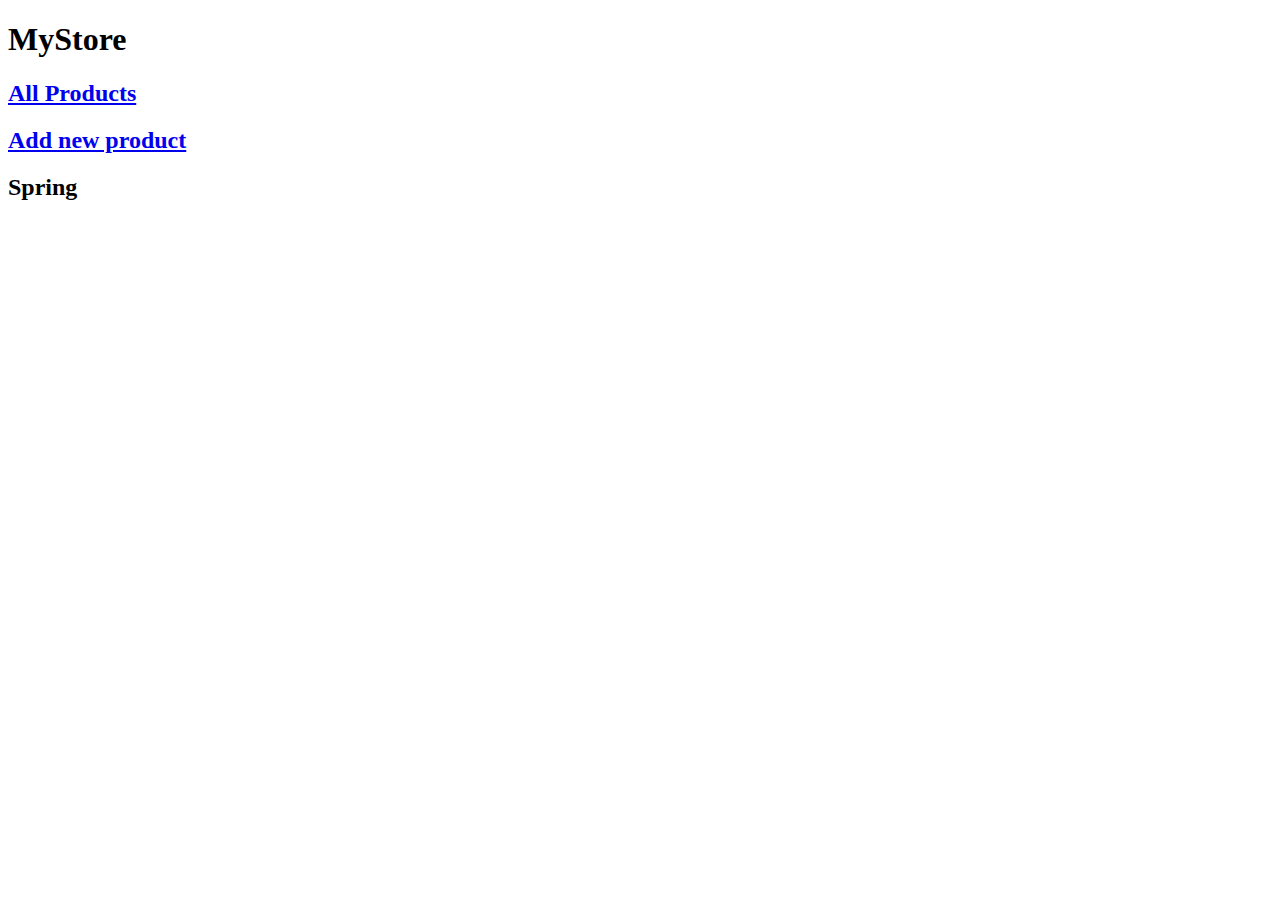
==== geek-spring-boot/geek-spring-start/src/main/resources/templates/index.html @ 4b739b39 "rebuild project on Spring Boot" ====
<!DOCTYPE html>
<html lang="en" xmlns:th="http://www.w3.org/1999/xhtml">

<head>
    <meta charset="UTF-8">
    <meta http-equiv="X-UA-Compatible" content="IE=edge">
    <meta name="viewport" content="width=device-width, initial-scale=1.0">
    <title>MyStore</title>
    <link href="../static/css/Layout.css" th:href="@{/css/style.css}" rel="stylesheet" />
</head>

<body>
    <div class="wrapper">
        <div class="container top__container">
            <div class="top">
                <div class="header">
                    <h1 class="main__heading">MyStore</h1>
                    <h1 th:text="${message}" />
                </div>
            </div>
        </div>
        <div class="container center__container">
            <div class="main__content">
                <h2 class="heading"><a href="products">All Products</a></h2>
                <h2 class="heading"><a href="add?form">Add new product</a></h2>

            </div>
        </div>
        <h2>Spring</h2>
    </div>
</body>

</html>
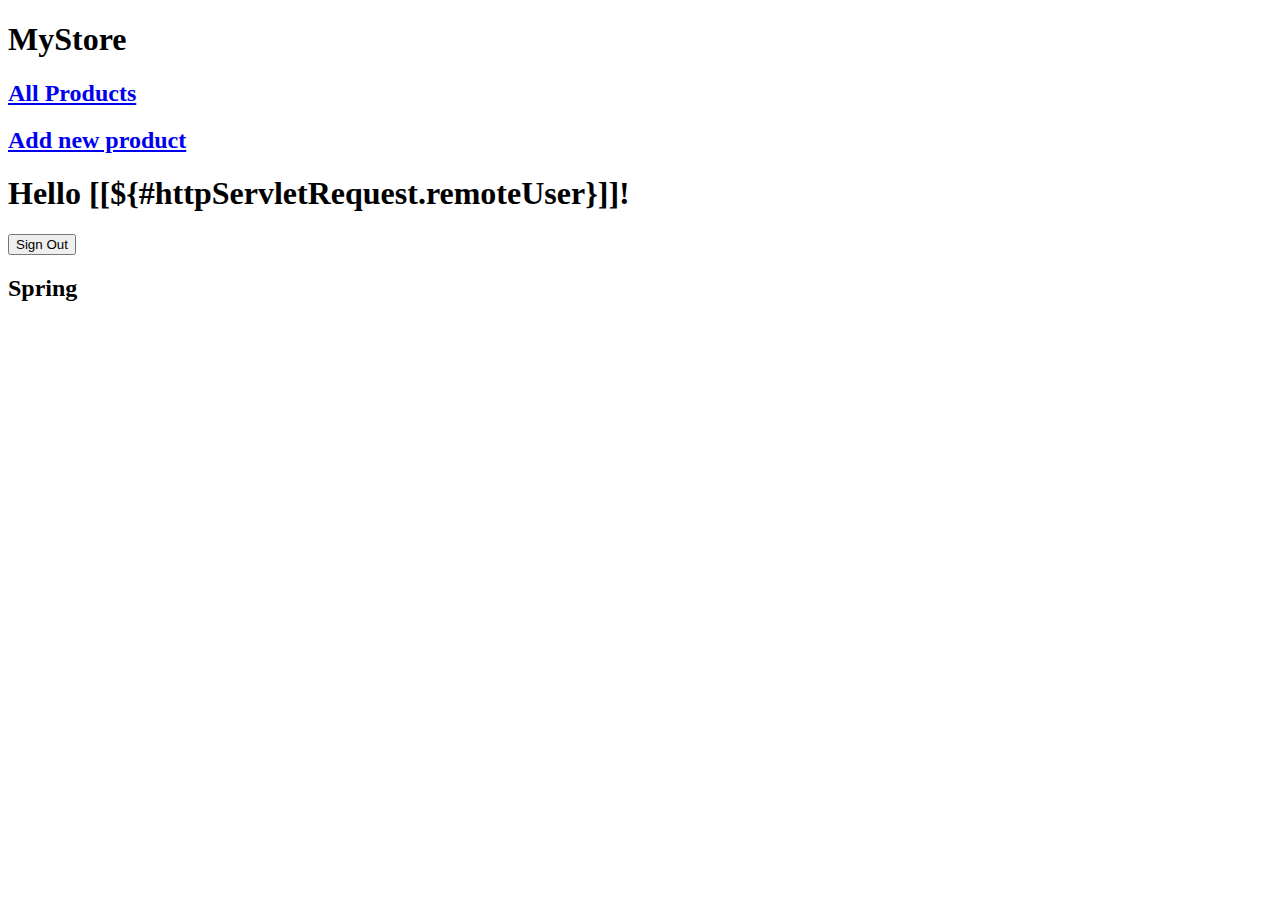
==== commit 35b815ff: "update and create new htmls" ====
--- a/geek-spring-boot/geek-spring-start/src/main/resources/templates/index.html
+++ b/geek-spring-boot/geek-spring-start/src/main/resources/templates/index.html
@@ -26,6 +26,12 @@
 
             </div>
         </div>
+        <div class="container center__container">
+        <h1 th:inline="text">Hello [[${#httpServletRequest.remoteUser}]]!</h1>
+        <form th:action="@{/logout}" method="post">
+            <input type="submit" value="Sign Out"/>
+        </form>
+        </div>
         <h2>Spring</h2>
     </div>
 </body>
